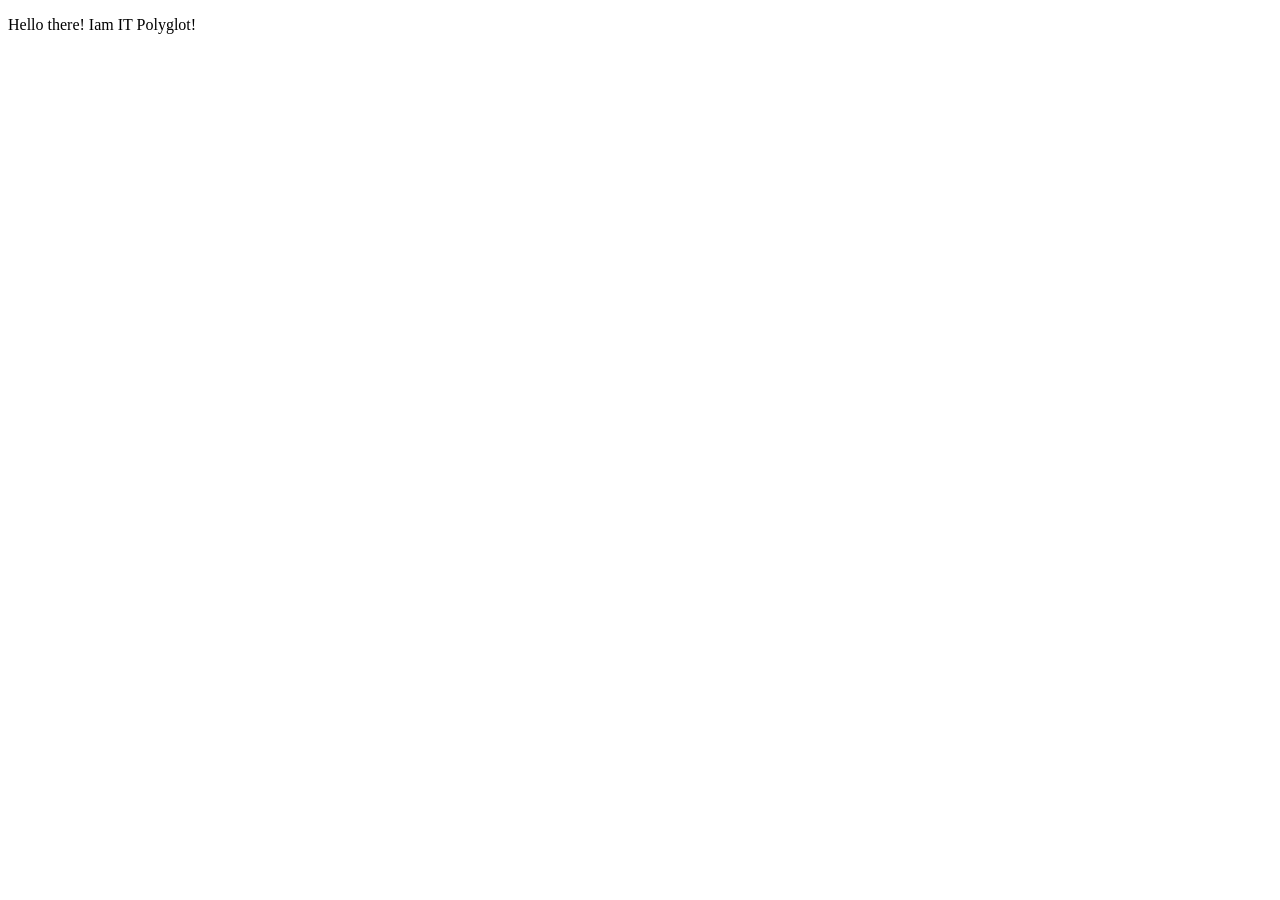
==== index.html @ 8f627291 "second commit, checking..." ====
<!DOCTYPE html>
<html lang="en">
<head>
    <script src="https://ajax.googleapis.com/ajax/libs/jquery/3.1.1/jquery.min.js"></script>
    <script src="../js/main.js"></script>
    <script src="../js/jquery.js"></script>
    <meta charset="UTF-8">
    <title>Title</title>
</head>
<body>
<div>
<p class="target">Hello there! Iam IT Polyglot!</p>
</div>
</body>
</html>
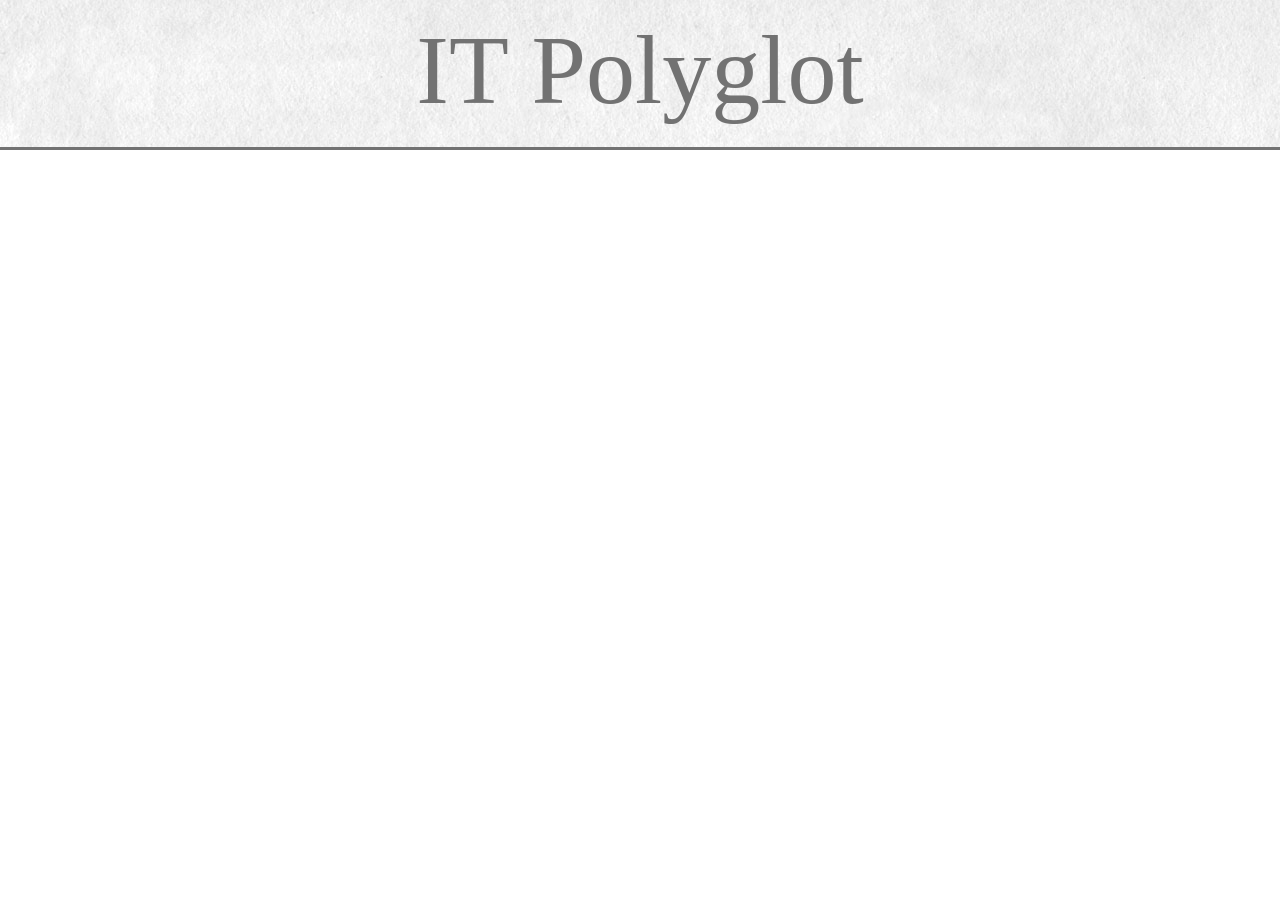
==== commit b6ce59ea: "resize title header for mobile. just test" ====
--- a/index.html
+++ b/index.html
@@ -1,15 +1,17 @@
 <!DOCTYPE html>
 <html lang="en">
-<head>
     <script src="https://ajax.googleapis.com/ajax/libs/jquery/3.1.1/jquery.min.js"></script>
-    <script src="../js/main.js"></script>
-    <script src="../js/jquery.js"></script>
+    <!--<script src="../js/main.js"></script>-->
+    <!--<script src="../js/jquery.js"></script>-->
+    <link rel="stylesheet" href="css/main.css">
+    <link rel="stylesheet" href="https://maxcdn.bootstrapcdn.com/font-awesome/4.7.0/css/font-awesome.min.css">
+    <link rel="stylesheet" href="https://cdnjs.cloudflare.com/ajax/libs/twitter-bootstrap/3.3.7/css/bootstrap.css">
     <meta charset="UTF-8">
     <title>Title</title>
 </head>
 <body>
-<div>
-<p class="target">Hello there! Iam IT Polyglot!</p>
-</div>
+<header class="">
+    <p class="title"><a class="title" href="https://github.com/itpolyglot/itpolyglot.github.io" target="_blank">IT Polyglot</a></p>
+</header>
 </body>
 </html>
--- a/css/main.css
+++ b/css/main.css
@@ -0,0 +1,38 @@
+/*@font-face {*/
+    /*font-family: '/fonts/code_pro_light_demoregular';*/
+    /*src: url('/fonts/Code_Pro_Light_Demo-webfont.eot');*/
+    /*src: url('/fonts/Code_Pro_Light_Demo-webfont.eot?#iefix') format('embedded-opentype'),*/
+    /*url('/fonts/Code_Pro_Light_Demo-webfont.woff2') format('woff2'),*/
+    /*url('/fonts/Code_Pro_Light_Demo-webfont.woff') format('woff'),*/
+    /*url('/fonts/Code_Pro_Light_Demo-webfont.ttf') format('truetype'),*/
+    /*url('/fonts/Code_Pro_Light_Demo-webfont.svg#code_pro_light_demoregular') format('svg');*/
+    /*font-weight: normal;*/
+    /*font-style: normal;*/
+
+/*}*/
+header {
+    background-image: url("../img/header.jpg");
+    opacity: 0.7;
+    height: 150px;
+    font-size: 7em;
+    text-align: center;
+    font-family: 'code_pro_light_demoregular';
+    border-bottom: solid rgb(55, 55, 55);
+}
+.title {
+    text-decoration: none;
+    color: rgb(55, 55, 55);
+}
+.title:hover {
+    color: rgb(11, 11, 11);
+    text-decoration: none;
+}
+
+@media (max-width: 500px) {
+    header {
+        font-size: 4em;
+    }
+    .title {
+        padding-top: 30px;
+    }
+}
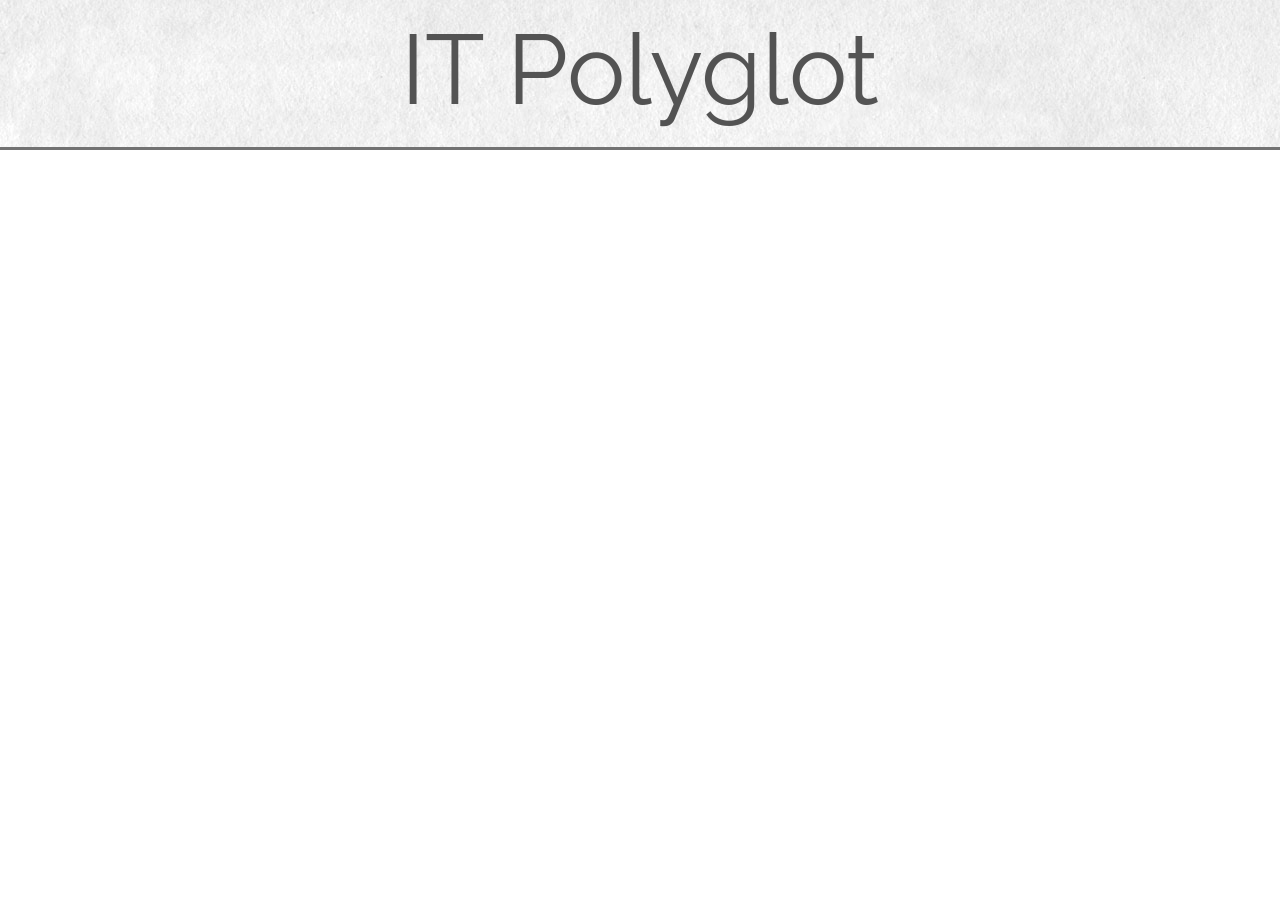
==== commit 9dd1c9c7: "font fix" ====
--- a/index.html
+++ b/index.html
@@ -3,6 +3,7 @@
     <script src="https://ajax.googleapis.com/ajax/libs/jquery/3.1.1/jquery.min.js"></script>
     <!--<script src="../js/main.js"></script>-->
     <!--<script src="../js/jquery.js"></script>-->
+    <link href='https://fonts.googleapis.com/css?family=Raleway' rel='stylesheet' type='text/css'>
     <link rel="stylesheet" href="css/main.css">
     <link rel="stylesheet" href="https://maxcdn.bootstrapcdn.com/font-awesome/4.7.0/css/font-awesome.min.css">
     <link rel="stylesheet" href="https://cdnjs.cloudflare.com/ajax/libs/twitter-bootstrap/3.3.7/css/bootstrap.css">
--- a/css/main.css
+++ b/css/main.css
@@ -1,30 +1,38 @@
 /*@font-face {*/
-    /*font-family: '/fonts/code_pro_light_demoregular';*/
-    /*src: url('/fonts/Code_Pro_Light_Demo-webfont.eot');*/
-    /*src: url('/fonts/Code_Pro_Light_Demo-webfont.eot?#iefix') format('embedded-opentype'),*/
-    /*url('/fonts/Code_Pro_Light_Demo-webfont.woff2') format('woff2'),*/
-    /*url('/fonts/Code_Pro_Light_Demo-webfont.woff') format('woff'),*/
-    /*url('/fonts/Code_Pro_Light_Demo-webfont.ttf') format('truetype'),*/
-    /*url('/fonts/Code_Pro_Light_Demo-webfont.svg#code_pro_light_demoregular') format('svg');*/
+    /*font-family: 'open_sanscondensed_light';*/
+    /*src: url('/fonts/head/OpenSans-CondLight-webfont.eot');*/
+    /*src: url('/fonts/head/OpenSans-CondLight-webfont.eot?#iefix') format('embedded-opentype'),*/
+    /*url('/fonts/head/OpenSans-CondLight-webfont.woff') format('woff'),*/
+    /*url('/fonts/head/OpenSans-CondLight-webfont.ttf') format('truetype'),*/
+    /*url('/fonts/head/OpenSans-CondLight-webfont.svg#open_sanscondensed_light') format('svg');*/
     /*font-weight: normal;*/
     /*font-style: normal;*/
 
 /*}*/
+
+
+
+
 header {
     background-image: url("../img/header.jpg");
     opacity: 0.7;
+    font-family: 'Raleway', sans-serif;
     height: 150px;
     font-size: 7em;
     text-align: center;
-    font-family: 'code_pro_light_demoregular';
     border-bottom: solid rgb(55, 55, 55);
 }
 .title {
+    /*font-family: 'open_sanscondensed_light';*/
     text-decoration: none;
-    color: rgb(55, 55, 55);
+    color: rgb(11, 11, 11);
 }
 .title:hover {
-    color: rgb(11, 11, 11);
+    color: rgb(55, 55, 55);
+    text-decoration: none;
+}
+.title:focus {
+    color: rgb(55, 55, 55);
     text-decoration: none;
 }
 
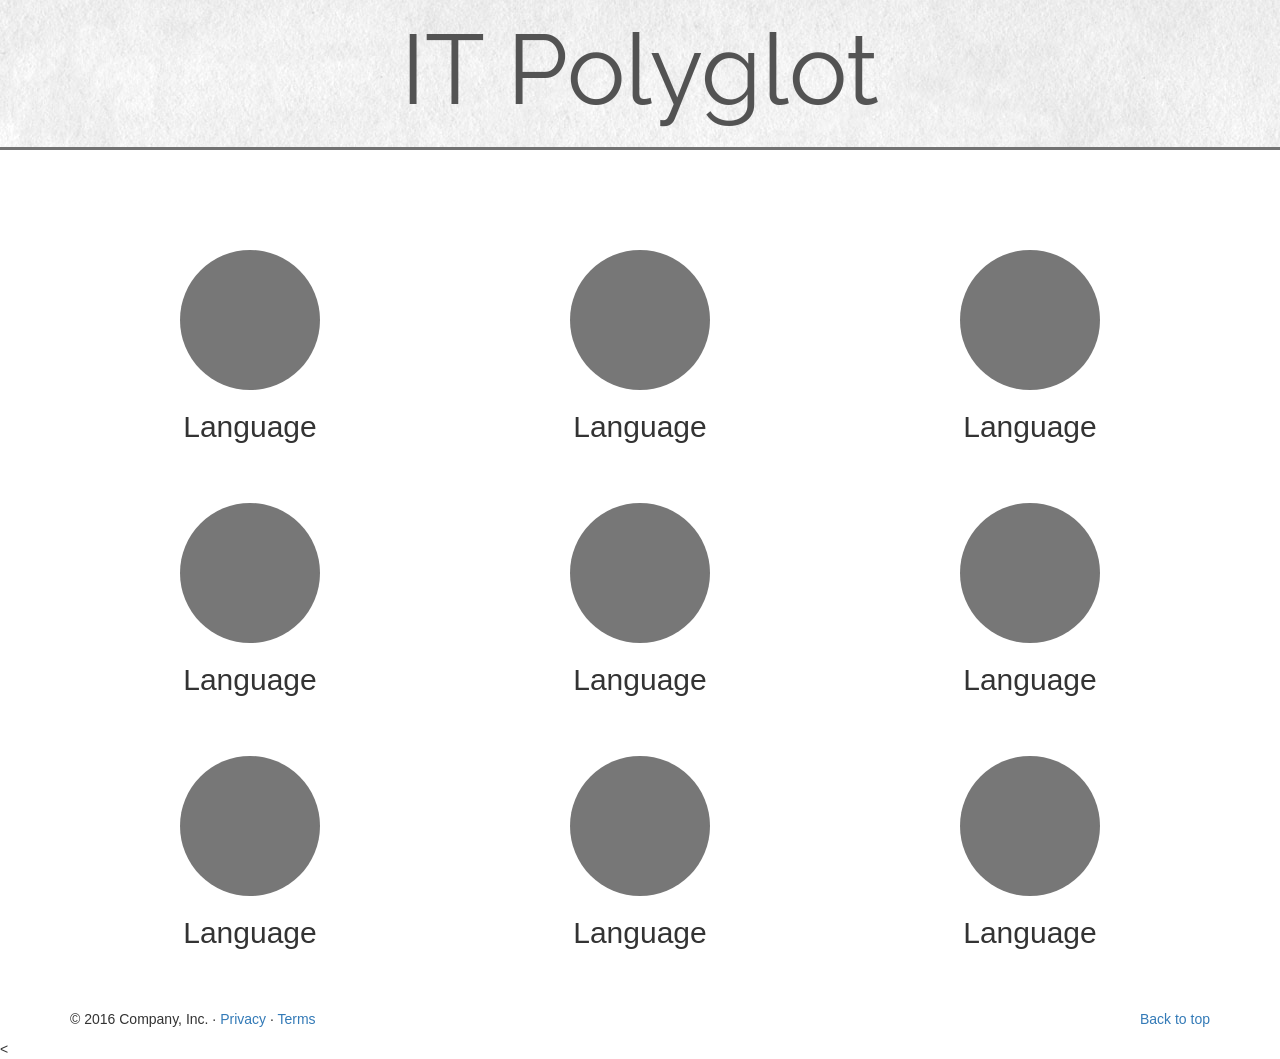
==== commit 23d9d943: "add grid of languages" ====
--- a/index.html
+++ b/index.html
@@ -14,5 +14,53 @@
 <header class="">
     <p class="title"><a class="title" href="https://github.com/itpolyglot/itpolyglot.github.io" target="_blank">IT Polyglot</a></p>
 </header>
+<content>
+    <div class="container">
+        <div class="row">
+            <div class="col-lg-4 col-md-6 col-sm-12 col-xs-12">
+                <img class="img-circle" src="[data-uri]" alt="Generic placeholder image" width="140" height="140">
+                <h2>Language</h2>
+            </div>
+            <div class="col-lg-4 col-md-6 col-sm-12 col-xs-12">
+                <img class="img-circle" src="[data-uri]" alt="Generic placeholder image" width="140" height="140">
+                <h2>Language</h2>
+            </div>
+            <div class="col-lg-4 col-md-6 col-sm-12 col-xs-12">
+                <img class="img-circle" src="[data-uri]" alt="Generic placeholder image" width="140" height="140">
+                <h2>Language</h2>
+            </div>
+            <div class="col-lg-4 col-md-6 col-sm-12 col-xs-12">
+                <img class="img-circle" src="[data-uri]" alt="Generic placeholder image" width="140" height="140">
+                <h2>Language</h2>
+            </div>
+            <div class="col-lg-4 col-md-6 col-sm-12 col-xs-12">
+                <img class="img-circle" src="[data-uri]" alt="Generic placeholder image" width="140" height="140">
+                <h2>Language</h2>
+            </div>
+            <div class="col-lg-4 col-md-6 col-sm-12 col-xs-12">
+                <img class="img-circle" src="[data-uri]" alt="Generic placeholder image" width="140" height="140">
+                <h2>Language</h2>
+            </div>
+            <div class="col-lg-4 col-md-6 col-sm-12 col-xs-12">
+                <img class="img-circle" src="[data-uri]" alt="Generic placeholder image" width="140" height="140">
+                <h2>Language</h2>
+            </div>
+            <div class="col-lg-4 col-md-6 col-sm-12 col-xs-12">
+                <img class="img-circle" src="[data-uri]" alt="Generic placeholder image" width="140" height="140">
+                <h2>Language</h2>
+            </div>
+            <div class="col-lg-4 col-md-6 col-sm-12 col-xs-12">
+                <img class="img-circle" src="[data-uri]" alt="Generic placeholder image" width="140" height="140">
+                <h2>Language</h2>
+            </div>
+        </div>
+        <footer>
+            <p class="pull-right"><a href="#">Back to top</a></p>
+            <p>&copy; 2016 Company, Inc. &middot; <a href="#">Privacy</a> &middot; <a href="#">Terms</a></p>
+        </footer>
+
+    </div><
+
+</content>
 </body>
 </html>
--- a/css/main.css
+++ b/css/main.css
@@ -43,4 +43,29 @@
     .title {
         padding-top: 30px;
     }
-}+}
+
+.container {
+    margin-top: 100px;
+}
+
+.col-lg-4 {
+    text-align: center;
+    margin-bottom: 50px;
+}
+
+
+
+
+
+
+
+
+
+
+
+
+
+
+
+
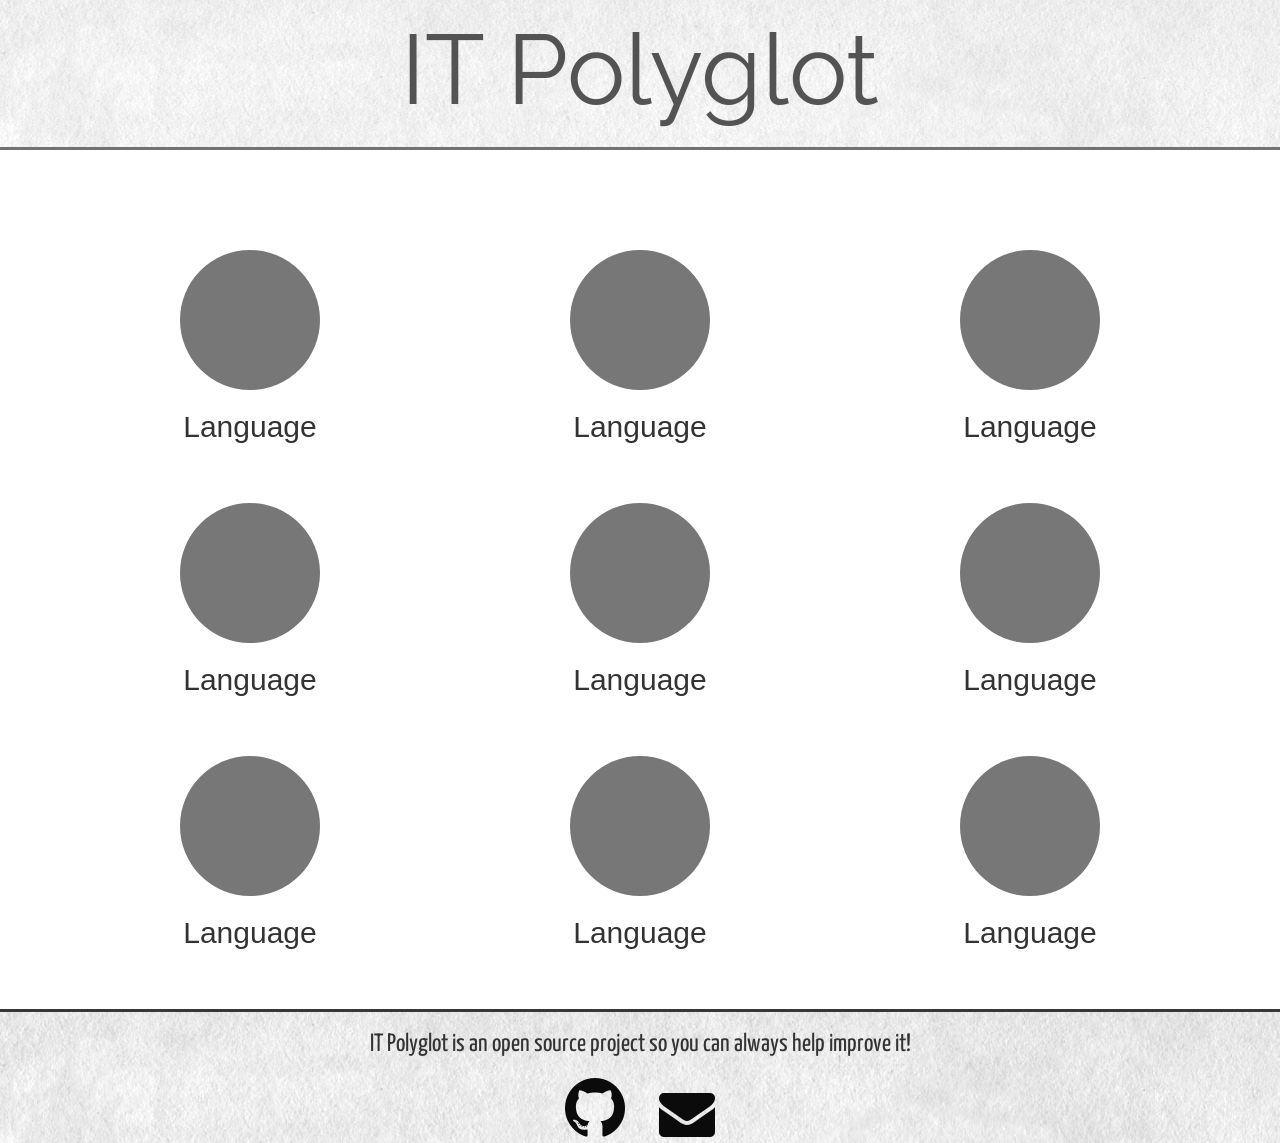
==== commit b09b5604: "add footer, share links" ====
--- a/index.html
+++ b/index.html
@@ -1,66 +1,76 @@
 <!DOCTYPE html>
 <html lang="en">
+    <!--js-->
     <script src="https://ajax.googleapis.com/ajax/libs/jquery/3.1.1/jquery.min.js"></script>
-    <!--<script src="../js/main.js"></script>-->
-    <!--<script src="../js/jquery.js"></script>-->
+    <!---->
+
+    <!--fonts-->
+    <link href='https://fonts.googleapis.com/css?family=Yanone+Kaffeesatz' rel='stylesheet' type='text/css'>
     <link href='https://fonts.googleapis.com/css?family=Raleway' rel='stylesheet' type='text/css'>
+    <!---->
+
+    <!--css-->
     <link rel="stylesheet" href="css/main.css">
+    <!---->
+
+    <!--bootstrap and fontawesome-->
     <link rel="stylesheet" href="https://maxcdn.bootstrapcdn.com/font-awesome/4.7.0/css/font-awesome.min.css">
     <link rel="stylesheet" href="https://cdnjs.cloudflare.com/ajax/libs/twitter-bootstrap/3.3.7/css/bootstrap.css">
     <meta charset="UTF-8">
-    <title>Title</title>
+    <!---->
+    <title>IT Polyglot</title>
 </head>
-<body>
 <header class="">
     <p class="title"><a class="title" href="https://github.com/itpolyglot/itpolyglot.github.io" target="_blank">IT Polyglot</a></p>
 </header>
-<content>
     <div class="container">
         <div class="row">
-            <div class="col-lg-4 col-md-6 col-sm-12 col-xs-12">
+            <div class="col-lg-4 col-md-4 col-sm-6 col-xs-6">
                 <img class="img-circle" src="[data-uri]" alt="Generic placeholder image" width="140" height="140">
                 <h2>Language</h2>
             </div>
-            <div class="col-lg-4 col-md-6 col-sm-12 col-xs-12">
+            <div class="col-lg-4 col-md-4 col-sm-6 col-xs-6">
                 <img class="img-circle" src="[data-uri]" alt="Generic placeholder image" width="140" height="140">
                 <h2>Language</h2>
             </div>
-            <div class="col-lg-4 col-md-6 col-sm-12 col-xs-12">
+            <div class="col-lg-4 col-md-4 col-sm-6 col-xs-6">
                 <img class="img-circle" src="[data-uri]" alt="Generic placeholder image" width="140" height="140">
                 <h2>Language</h2>
             </div>
-            <div class="col-lg-4 col-md-6 col-sm-12 col-xs-12">
+            <div class="col-lg-4 col-md-4 col-sm-6 col-xs-6">
                 <img class="img-circle" src="[data-uri]" alt="Generic placeholder image" width="140" height="140">
                 <h2>Language</h2>
             </div>
-            <div class="col-lg-4 col-md-6 col-sm-12 col-xs-12">
+            <div class="col-lg-4 col-md-4 col-sm-6 col-xs-6">
                 <img class="img-circle" src="[data-uri]" alt="Generic placeholder image" width="140" height="140">
                 <h2>Language</h2>
             </div>
-            <div class="col-lg-4 col-md-6 col-sm-12 col-xs-12">
+            <div class="col-lg-4 col-md-4 col-sm-6 col-xs-6">
                 <img class="img-circle" src="[data-uri]" alt="Generic placeholder image" width="140" height="140">
                 <h2>Language</h2>
             </div>
-            <div class="col-lg-4 col-md-6 col-sm-12 col-xs-12">
+            <div class="col-lg-4 col-md-4 col-sm-6 col-xs-6">
                 <img class="img-circle" src="[data-uri]" alt="Generic placeholder image" width="140" height="140">
                 <h2>Language</h2>
             </div>
-            <div class="col-lg-4 col-md-6 col-sm-12 col-xs-12">
+            <div class="col-lg-4 col-md-4 col-sm-6 col-xs-6">
                 <img class="img-circle" src="[data-uri]" alt="Generic placeholder image" width="140" height="140">
                 <h2>Language</h2>
             </div>
-            <div class="col-lg-4 col-md-6 col-sm-12 col-xs-12">
+            <div class="col-lg-4 col-md-4 col-sm-6 col-xs-6">
                 <img class="img-circle" src="[data-uri]" alt="Generic placeholder image" width="140" height="140">
                 <h2>Language</h2>
             </div>
         </div>
-        <footer>
-            <p class="pull-right"><a href="#">Back to top</a></p>
-            <p>&copy; 2016 Company, Inc. &middot; <a href="#">Privacy</a> &middot; <a href="#">Terms</a></p>
-        </footer>
-
-    </div><
-
-</content>
+    </div>
+<footer>
+    <div>
+        <p class="quote">IT Polyglot is an open source project so you can always help improve it!</p>
+        <div class="icons-share">
+            <a class="link-share link-github" href="https://github.com/itpolyglot/itpolyglot.github.io" target="_blank"><i class="fa fa-github fa-5x" aria-hidden="true"></i></a>
+            <a class="link-share link-gmail" href="mailto:itpolyglot1@gmail.com?subject=IT Polyglot"><i class="fa fa-envelope fa-4x" aria-hidden="true"></i></a>
+        </div>
+    </div>
+</footer>
 </body>
 </html>
--- a/css/main.css
+++ b/css/main.css
@@ -1,18 +1,5 @@
-/*@font-face {*/
-    /*font-family: 'open_sanscondensed_light';*/
-    /*src: url('/fonts/head/OpenSans-CondLight-webfont.eot');*/
-    /*src: url('/fonts/head/OpenSans-CondLight-webfont.eot?#iefix') format('embedded-opentype'),*/
-    /*url('/fonts/head/OpenSans-CondLight-webfont.woff') format('woff'),*/
-    /*url('/fonts/head/OpenSans-CondLight-webfont.ttf') format('truetype'),*/
-    /*url('/fonts/head/OpenSans-CondLight-webfont.svg#open_sanscondensed_light') format('svg');*/
-    /*font-weight: normal;*/
-    /*font-style: normal;*/
 
-/*}*/
-
-
-
-
+/*HEADER!*/
 header {
     background-image: url("../img/header.jpg");
     opacity: 0.7;
@@ -23,7 +10,6 @@
     border-bottom: solid rgb(55, 55, 55);
 }
 .title {
-    /*font-family: 'open_sanscondensed_light';*/
     text-decoration: none;
     color: rgb(11, 11, 11);
 }
@@ -45,6 +31,11 @@
     }
 }
 
+
+/*!HEADER*/
+
+/*CONTENT*/
+
 .container {
     margin-top: 100px;
 }
@@ -54,18 +45,52 @@
     margin-bottom: 50px;
 }
 
+/*!CONTENT*/
+
+
+/*FOOTER*/
+footer {
+    background-image: url("../img/header.jpg");
+    /*background-color: #d9f3ff;*/
+    /*height: 150px;*/
+    border-top: solid rgb(55, 55, 55);
+
+}
+
+.icons-share {
+    text-align: center;
+}
+
+.quote {
+    font-family: 'Yanone Kaffeesatz', sans-serif;
+    font-size: 25px;
+    margin-top: 15px;
+    text-align: center;
+
+}
+
+.link-share {
+    text-decoration: none;
+    color: rgb(11, 11, 11);
+    margin-left: 15px;
+    margin-right: 15px;
+
+}
+.link-github :hover {
+    color: midnightblue;
+    text-decoration: none;
+}
+.link-gmail:hover {
+    color: darkred;
+    text-decoration: none;
+}
+.link-share:focus {
+    color: rgb(55, 55, 55);
+    text-decoration: none;
+}
+
+/*!FOOTER*/
 
 
 
 
-
-
-
-
-
-
-
-
-
-
-
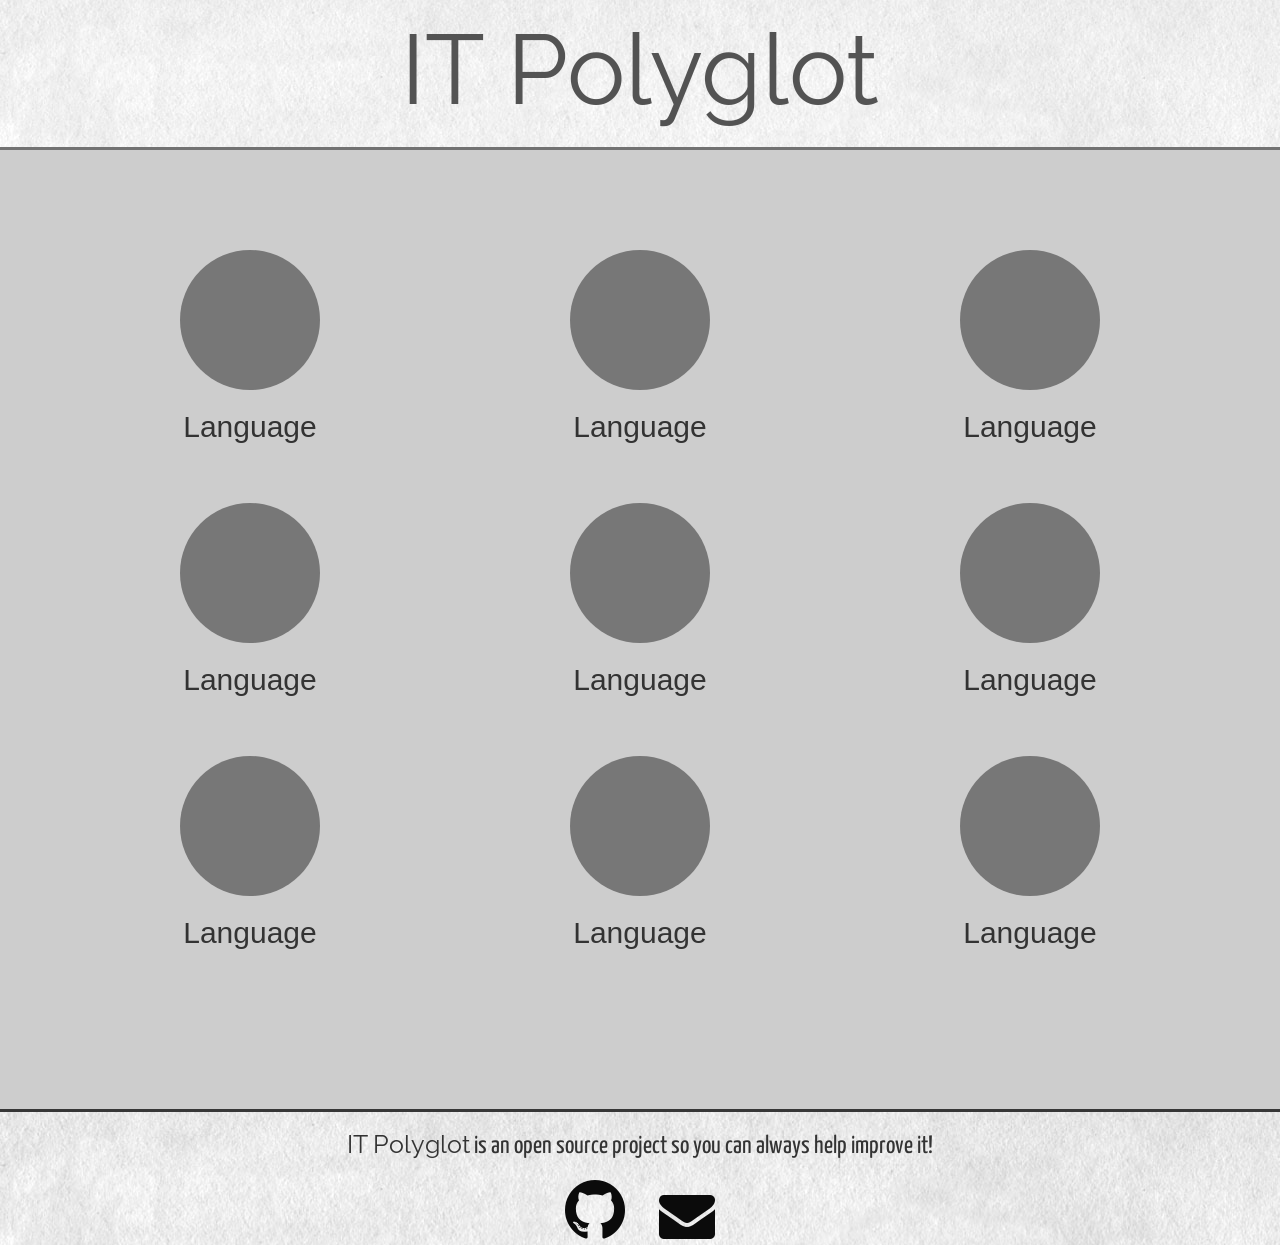
==== commit c4023879: "add background for body, also add unique font for footer name of project" ====
--- a/index.html
+++ b/index.html
@@ -23,6 +23,7 @@
 <header class="">
     <p class="title"><a class="title" href="https://github.com/itpolyglot/itpolyglot.github.io" target="_blank">IT Polyglot</a></p>
 </header>
+<div class="content">
     <div class="container">
         <div class="row">
             <div class="col-lg-4 col-md-4 col-sm-6 col-xs-6">
@@ -63,9 +64,10 @@
             </div>
         </div>
     </div>
+</div>
 <footer>
     <div>
-        <p class="quote">IT Polyglot is an open source project so you can always help improve it!</p>
+        <p class="quote"><span class="footer-font">IT Polyglot</span> is an open source project so you can always help improve it!</p>
         <div class="icons-share">
             <a class="link-share link-github" href="https://github.com/itpolyglot/itpolyglot.github.io" target="_blank"><i class="fa fa-github fa-5x" aria-hidden="true"></i></a>
             <a class="link-share link-gmail" href="mailto:itpolyglot1@gmail.com?subject=IT Polyglot"><i class="fa fa-envelope fa-4x" aria-hidden="true"></i></a>
--- a/css/main.css
+++ b/css/main.css
@@ -35,9 +35,12 @@
 /*!HEADER*/
 
 /*CONTENT*/
-
+.content {
+    background-image: url("../img/background.png");
+}
 .container {
-    margin-top: 100px;
+    padding-top: 100px;
+    padding-bottom: 100px;
 }
 
 .col-lg-4 {
@@ -55,6 +58,9 @@
     /*height: 150px;*/
     border-top: solid rgb(55, 55, 55);
 
+}
+.footer-font {
+    font-family: 'Raleway', sans-serif;
 }
 
 .icons-share {
@@ -89,6 +95,7 @@
     text-decoration: none;
 }
 
+    
 /*!FOOTER*/
 
 
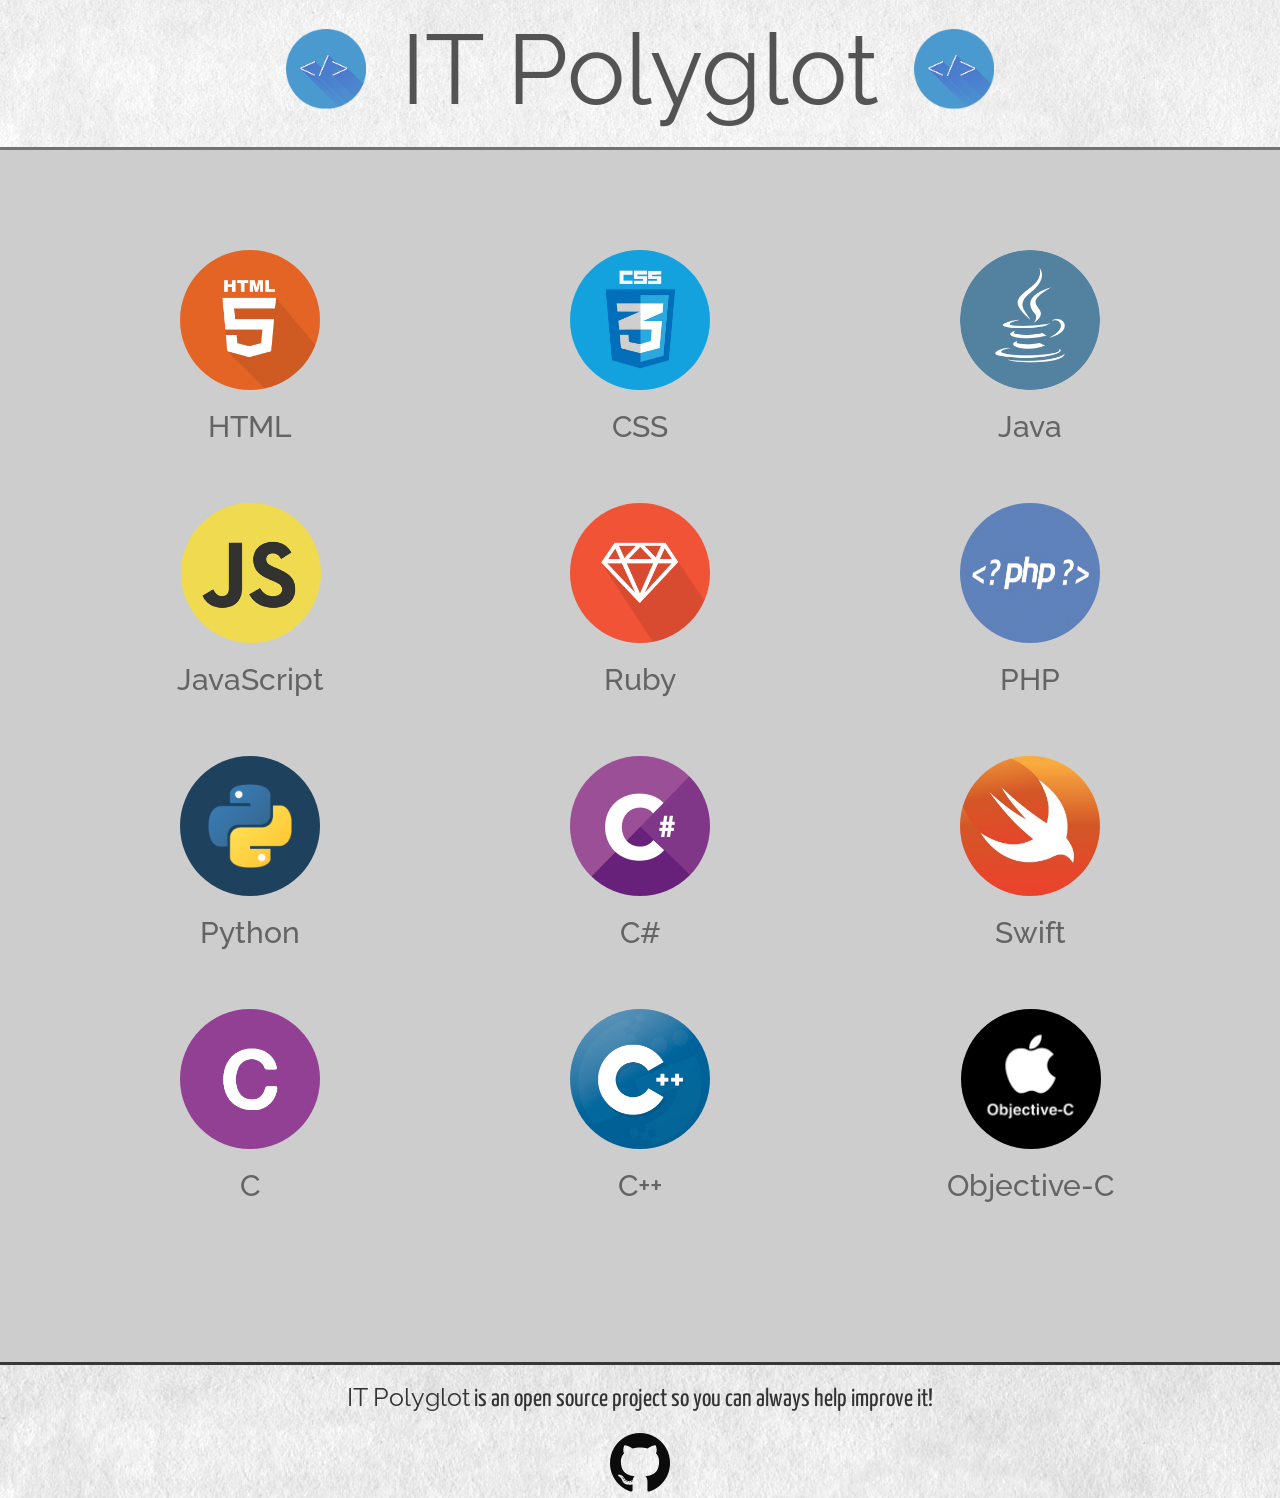
==== commit 4cd851e4: "Added a lot of stuff, included logos for each language. Also great work has been done, talking about" ====
--- a/index.html
+++ b/index.html
@@ -21,47 +21,95 @@
     <title>IT Polyglot</title>
 </head>
 <header class="">
-    <p class="title"><a class="title" href="https://github.com/itpolyglot/itpolyglot.github.io" target="_blank">IT Polyglot</a></p>
+    <div class="headerLogo">
+            <a class="title" href="https://github.com/itpolyglot/itpolyglot.github.io" target="_blank">
+                <img class="headerLogoLeft" src="img/headerIcon.png">
+                    <span class="headerLogo">IT Polyglot</span>
+                <img class="headerLogoRight" src="img/headerIcon.png">
+            </a>
+    </div>
 </header>
 <div class="content">
     <div class="container">
         <div class="row">
-            <div class="col-lg-4 col-md-4 col-sm-6 col-xs-6">
-                <img class="img-circle" src="[data-uri]" alt="Generic placeholder image" width="140" height="140">
-                <h2>Language</h2>
+            <div class="col-lg-4 col-md-4 col-sm-6 col-xs-12">
+                <a href="#" class="contentLinks contentHTML hvr-pulse">
+                    <img class="img-circle icon" src="img/html.png" alt="Generic placeholder image" width="140" height="140">
+                    <h2 class="hvr-underline-from-left">HTML</h2>
+                </a>
             </div>
-            <div class="col-lg-4 col-md-4 col-sm-6 col-xs-6">
-                <img class="img-circle" src="[data-uri]" alt="Generic placeholder image" width="140" height="140">
-                <h2>Language</h2>
+            <div class="col-lg-4 col-md-4 col-sm-6 col-xs-12">
+                <a href="#" class="contentLinks contentCSS hvr-pulse">
+                    <img class="img-circle icon" src="img/css.jpeg" alt="Generic placeholder image" width="140" height="140">
+                    <h2>CSS</h2>
+                </a>
             </div>
-            <div class="col-lg-4 col-md-4 col-sm-6 col-xs-6">
-                <img class="img-circle" src="[data-uri]" alt="Generic placeholder image" width="140" height="140">
-                <h2>Language</h2>
+            <div class="col-lg-4 col-md-4 col-sm-6 col-xs-12">
+                <a href="#" class="contentLinks contentJava hvr-pulse">
+                    <img class="img-circle icon" src="img/java.png" alt="Generic placeholder image" width="140" height="140">
+                    <h2>Java</h2>
+                </a>
             </div>
-            <div class="col-lg-4 col-md-4 col-sm-6 col-xs-6">
-                <img class="img-circle" src="[data-uri]" alt="Generic placeholder image" width="140" height="140">
-                <h2>Language</h2>
+            <div class="col-lg-4 col-md-4 col-sm-6 col-xs-12">
+                <a href="#" class="contentLinks contentJS hvr-pulse">
+                    <img class="img-circle icon" src="img/js.png" alt="Generic placeholder image" width="140" height="140">
+                    <h2>JavaScript</h2>
+                </a>
             </div>
-            <div class="col-lg-4 col-md-4 col-sm-6 col-xs-6">
-                <img class="img-circle" src="[data-uri]" alt="Generic placeholder image" width="140" height="140">
-                <h2>Language</h2>
+            <div class="col-lg-4 col-md-4 col-sm-6 col-xs-12">
+                <a href="#" class="contentLinks contentRuby hvr-pulse">
+                    <img class="img-circle icon" src="img/ruby.png" alt="Generic placeholder image" width="140" height="140">
+                    <h2>Ruby</h2>
+                </a>
             </div>
-            <div class="col-lg-4 col-md-4 col-sm-6 col-xs-6">
-                <img class="img-circle" src="[data-uri]" alt="Generic placeholder image" width="140" height="140">
-                <h2>Language</h2>
+            <div class="col-lg-4 col-md-4 col-sm-6 col-xs-12">
+                <a href="#" class="contentLinks contentPHP hvr-pulse">
+                    <img class="img-circle icon" src="img/php.png" alt="Generic placeholder image" width="140" height="140">
+                    <h2>PHP</h2>
+                </a>
             </div>
-            <div class="col-lg-4 col-md-4 col-sm-6 col-xs-6">
-                <img class="img-circle" src="[data-uri]" alt="Generic placeholder image" width="140" height="140">
-                <h2>Language</h2>
+            <div class="col-lg-4 col-md-4 col-sm-6 col-xs-12">
+                <a href="#" class="contentLinks contentPython hvr-pulse">
+                    <img class="img-circle icon" src="img/python.png" alt="Generic placeholder image" width="140" height="140">
+                    <h2>Python</h2>
+                </a>
             </div>
-            <div class="col-lg-4 col-md-4 col-sm-6 col-xs-6">
-                <img class="img-circle" src="[data-uri]" alt="Generic placeholder image" width="140" height="140">
-                <h2>Language</h2>
+            <div class="col-lg-4 col-md-4 col-sm-6 col-xs-12">
+                <a href="#" class="contentLinks contentCSharp hvr-pulse">
+                    <img class="img-circle icon" src="img/csharp.png" alt="Generic placeholder image" width="140" height="140">
+                    <h2>C#</h2>
+                </a>
             </div>
-            <div class="col-lg-4 col-md-4 col-sm-6 col-xs-6">
-                <img class="img-circle" src="[data-uri]" alt="Generic placeholder image" width="140" height="140">
-                <h2>Language</h2>
+            <div class="col-lg-4 col-md-4 col-sm-6 col-xs-12">
+                <a href="#" class="contentLinks contentSwift hvr-pulse">
+                    <img class="img-circle icon" src="img/swift.jpg" alt="Generic placeholder image" width="140" height="140">
+                    <h2>Swift</h2>
+                </a>
             </div>
+            <div class="col-lg-4 col-md-4 col-sm-6 col-xs-12">
+                <a href="#" class="contentLinks contentC hvr-pulse">
+                    <img class="img-circle icon" src="img/c.gif" alt="Generic placeholder image" width="140" height="140">
+                    <h2>C</h2>
+                </a>
+            </div>
+            <div class="col-lg-4 col-md-4 col-sm-6 col-xs-12">
+                <a href="#" class="contentLinks contentCplusplus hvr-pulse">
+                    <img class="img-circle icon" src="img/cplusplus.png" alt="Generic placeholder image" width="140" height="140">
+                    <h2>C++</h2>
+                </a>
+            </div>
+            <div class="col-lg-4 col-md-4 col-sm-6 col-xs-12">
+                <a href="#" class="contentLinks contentObjectiveC hvr-pulse">
+                    <img class="img-circle icon" src="img/objectiveC.jpeg" alt="Generic placeholder image" width="140" height="140">
+                        <h2>Objective-C</h2>
+                </a>
+            </div>
+            <!--<div class="col-lg-4 col-md-4 col-sm-6 col-xs-12">-->
+                <!--<a href="#" class="contentLinks contentObjectiveC hvr-pulse">-->
+                    <!--<img class="img-circle icon" src="img/arina.jpg" alt="Generic placeholder image" width="140" height="140">-->
+                    <!--<h2>English for Arina</h2>-->
+                <!--</a>-->
+            <!--</div>-->
         </div>
     </div>
 </div>
@@ -70,7 +118,6 @@
         <p class="quote"><span class="footer-font">IT Polyglot</span> is an open source project so you can always help improve it!</p>
         <div class="icons-share">
             <a class="link-share link-github" href="https://github.com/itpolyglot/itpolyglot.github.io" target="_blank"><i class="fa fa-github fa-5x" aria-hidden="true"></i></a>
-            <a class="link-share link-gmail" href="mailto:itpolyglot1@gmail.com?subject=IT Polyglot"><i class="fa fa-envelope fa-4x" aria-hidden="true"></i></a>
         </div>
     </div>
 </footer>
--- a/css/main.css
+++ b/css/main.css
@@ -22,6 +22,31 @@
     text-decoration: none;
 }
 
+.headerLogoLeft {
+    width: 80px;
+    height: 80px;
+    margin-bottom: 20px;
+    margin-right: 10px;
+}
+
+.headerLogoRight {
+    width: 80px;
+    height: 80px;
+    margin-bottom: 20px;
+    margin-left: 10px;
+}
+
+
+/*MEDIA*/
+@media (max-width: 700px) {
+    .headerLogoRight {
+        display: none;
+    }
+    .headerLogoLeft {
+       display: none;
+    }
+
+}
 @media (max-width: 500px) {
     header {
         font-size: 4em;
@@ -30,7 +55,7 @@
         padding-top: 30px;
     }
 }
-
+/*!MEDIA*/
 
 /*!HEADER*/
 
@@ -48,6 +73,94 @@
     margin-bottom: 50px;
 }
 
+/*HOVER IMAGE*/
+
+@-webkit-keyframes hvr-pulse {
+    25% {
+        -webkit-transform: scale(1.1);
+        transform: scale(1.1);
+    }
+    75% {
+        -webkit-transform: scale(0.9);
+        transform: scale(0.9);
+    }
+}
+@keyframes hvr-pulse {
+    25% {
+        -webkit-transform: scale(1.1);
+        transform: scale(1.1);
+    }
+    75% {
+        -webkit-transform: scale(0.9);
+        transform: scale(0.9);
+    }
+}
+.hvr-pulse {
+    display: inline-block;
+    vertical-align: middle;
+    -webkit-transform: perspective(1px) translateZ(0);
+    transform: perspective(1px) translateZ(0);
+    box-shadow: 0 0 1px transparent;
+}
+.hvr-pulse:hover, .hvr-pulse:focus, .hvr-pulse:active {
+    -webkit-animation-name: hvr-pulse;
+    animation-name: hvr-pulse;
+    -webkit-animation-duration: 1s;
+    animation-duration: 1s;
+    -webkit-animation-timing-function: linear;
+    animation-timing-function: linear;
+    -webkit-animation-iteration-count: infinite;
+    animation-iteration-count: infinite;
+}
+.contentLinks {
+    text-decoration: none;
+    color: rgb(100, 100, 100);
+    font-family: 'Raleway', sans-serif;
+}
+
+.contentLinks:hover, .contentLinks:focus {
+    text-decoration: none;
+}
+
+/*DECORATION HOVER FOR EACH OTHER LANGUAGES*/
+.contentHTML:hover {
+    color: #E46425;
+}
+.contentCSS:hover {
+    color: #016FBA;
+}
+.contentJava:hover {
+    color: #5382A1;
+}
+.contentJS:hover {
+    color: rgb(181, 165, 77);
+}
+.contentRuby:hover {
+    color: #D84B31;
+}
+.contentPHP:hover {
+    color: #5F81BA;
+}
+.contentPython:hover {
+    color: #1E415E;
+}
+.contentCSharp:hover {
+    color: #71007B;
+}
+.contentSwift:hover {
+    color: #DD4F29;
+}
+.contentC:hover {
+    color: #924094;
+}
+.contentCplusplus:hover {
+    color: #006196;
+}
+.contentObjectiveC:hover {
+    color: #000000;
+}
+
+/********************************************/
 /*!CONTENT*/
 
 
@@ -86,16 +199,12 @@
     color: midnightblue;
     text-decoration: none;
 }
-.link-gmail:hover {
-    color: darkred;
-    text-decoration: none;
-}
 .link-share:focus {
     color: rgb(55, 55, 55);
     text-decoration: none;
 }
 
-    
+
 /*!FOOTER*/
 
 
